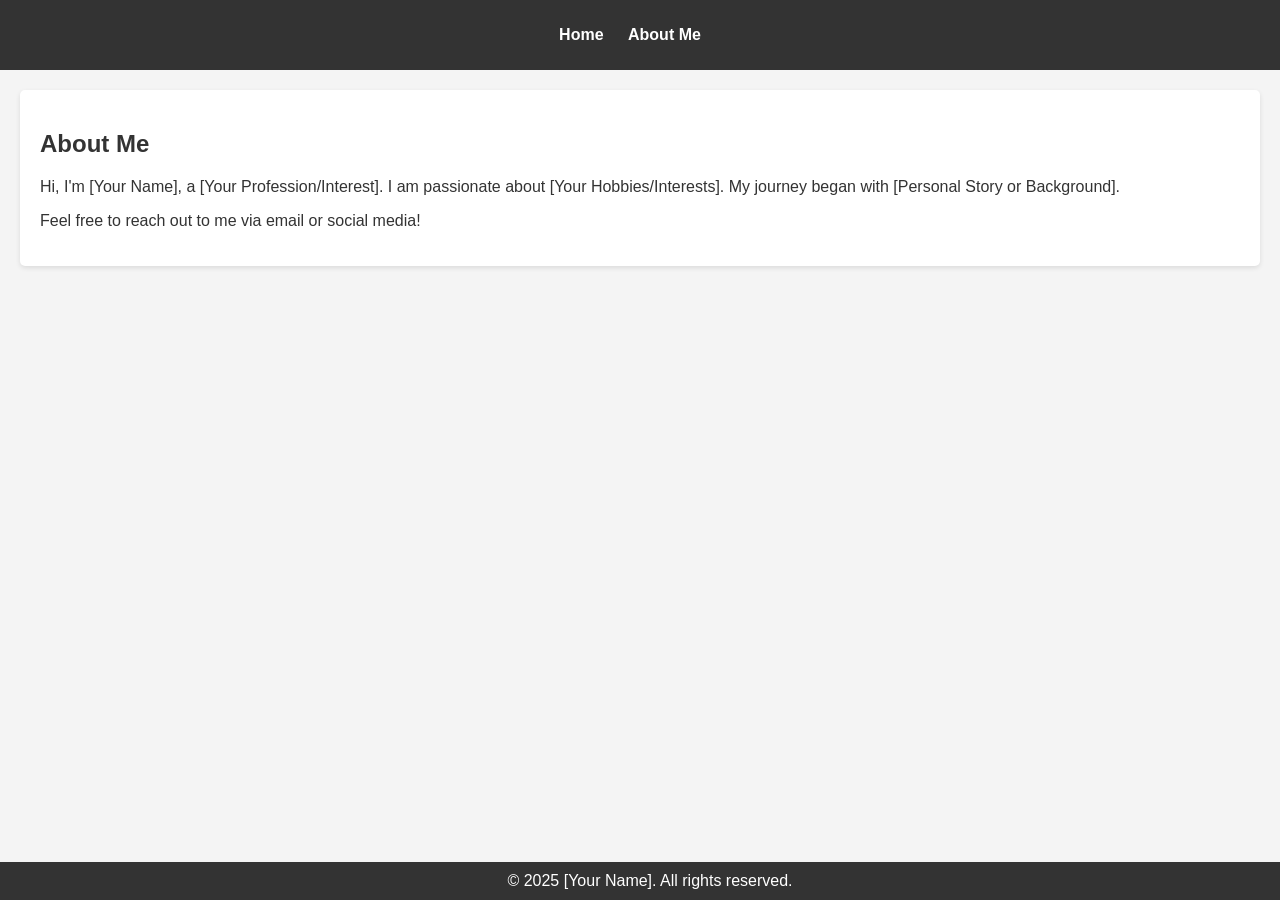
==== about.html @ a641a682 "Add files via upload" ====
<!DOCTYPE html>
<html lang="en">
<head>
    <meta charset="UTF-8">
    <meta name="viewport" content="width=device-width, initial-scale=1.0">
    <title>About Me - [Your Name]</title>
    <link rel="stylesheet" href="style.css">
</head>
<body>
    <header>
        <nav>
            <ul>
                <li><a href="index.html">Home</a></li>
                <li><a href="about.html">About Me</a></li>
            </ul>
        </nav>
    </header>

    <section class="about">
        <h1>About Me</h1>
        <p>Hi, I'm [Your Name], a [Your Profession/Interest]. I am passionate about [Your Hobbies/Interests]. My journey began with [Personal Story or Background].</p>
        <p>Feel free to reach out to me via email or social media!</p>
    </section>

    <footer>
        <p>&copy; 2025 [Your Name]. All rights reserved.</p>
    </footer>
</body>
</html>
---- style.css ----
/* Basic styles for the entire page */
body {
    font-family: Arial, sans-serif;
    margin: 0;
    padding: 0;
    background-color: #f4f4f4;
    color: #333;
}

header {
    background-color: #333;
    color: white;
    padding: 10px 0;
    text-align: center;
}

nav ul {
    list-style-type: none;
    padding: 0;
}

nav ul li {
    display: inline;
    margin-right: 20px;
}

nav ul li a {
    color: white;
    text-decoration: none;
    font-weight: bold;
}

section {
    padding: 20px;
    margin: 20px;
    background-color: white;
    border-radius: 5px;
    box-shadow: 0 2px 5px rgba(0, 0, 0, 0.1);
}

footer {
    background-color: #333;
    color: white;
    text-align: center;
    padding: 10px;
    position: fixed;
    width: 100%;
    bottom: 0;
}

footer p {
    margin: 0;
}
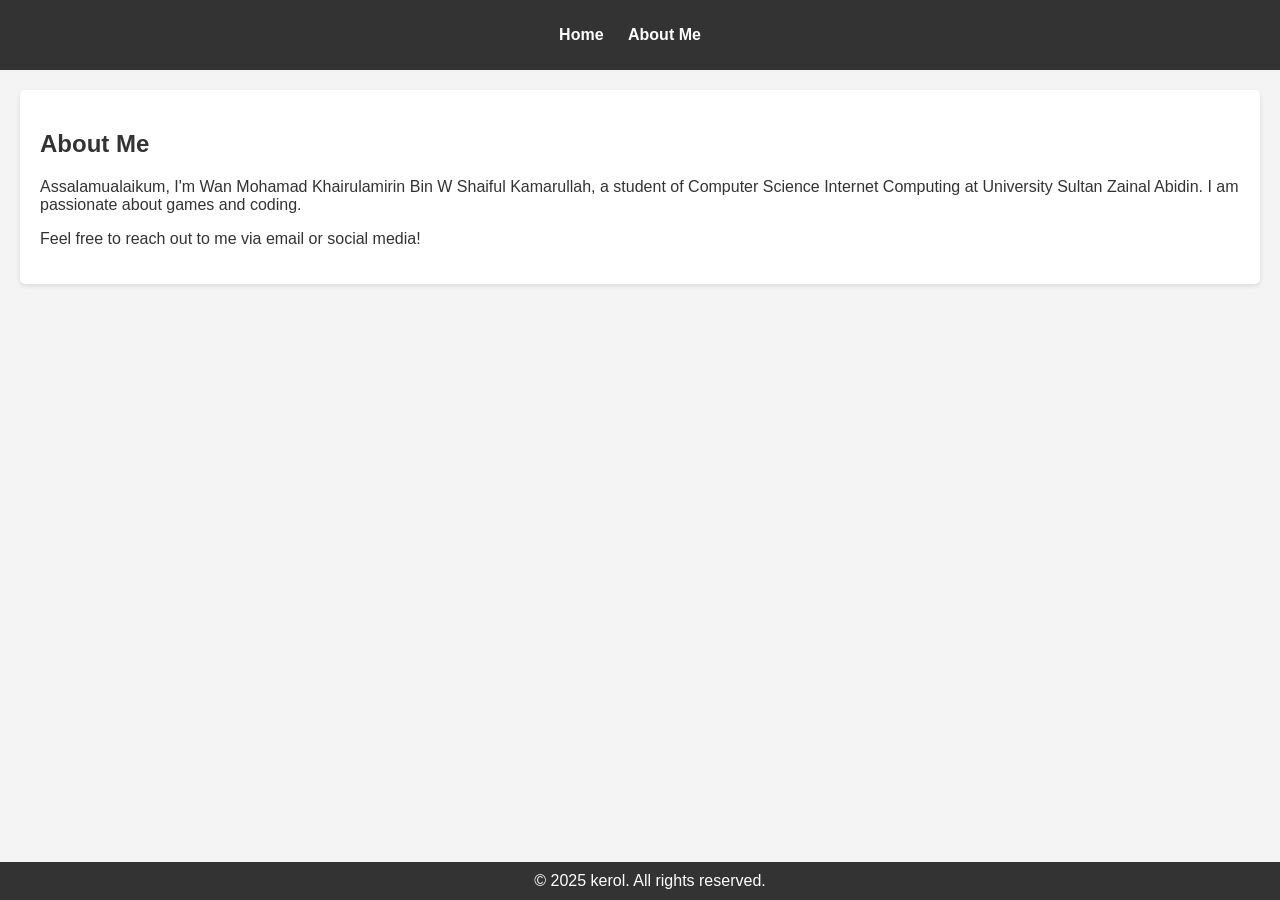
==== commit cf8cf79b: "about.html" ====
--- a/about.html
+++ b/about.html
@@ -3,7 +3,7 @@
 <head>
     <meta charset="UTF-8">
     <meta name="viewport" content="width=device-width, initial-scale=1.0">
-    <title>About Me - [Your Name]</title>
+    <title>About Me - Wan Mohamad Khairulamirin Bin W Shaiful Kamarullah</title>
     <link rel="stylesheet" href="style.css">
 </head>
 <body>
@@ -18,12 +18,12 @@
 
     <section class="about">
         <h1>About Me</h1>
-        <p>Hi, I'm [Your Name], a [Your Profession/Interest]. I am passionate about [Your Hobbies/Interests]. My journey began with [Personal Story or Background].</p>
+        <p>Assalamualaikum, I'm Wan Mohamad Khairulamirin Bin W Shaiful Kamarullah, a student of Computer Science Internet Computing at University Sultan Zainal Abidin. I am passionate about games and coding.</p>
         <p>Feel free to reach out to me via email or social media!</p>
     </section>
 
     <footer>
-        <p>&copy; 2025 [Your Name]. All rights reserved.</p>
+        <p>&copy; 2025 kerol. All rights reserved.</p>
     </footer>
 </body>
 </html>
